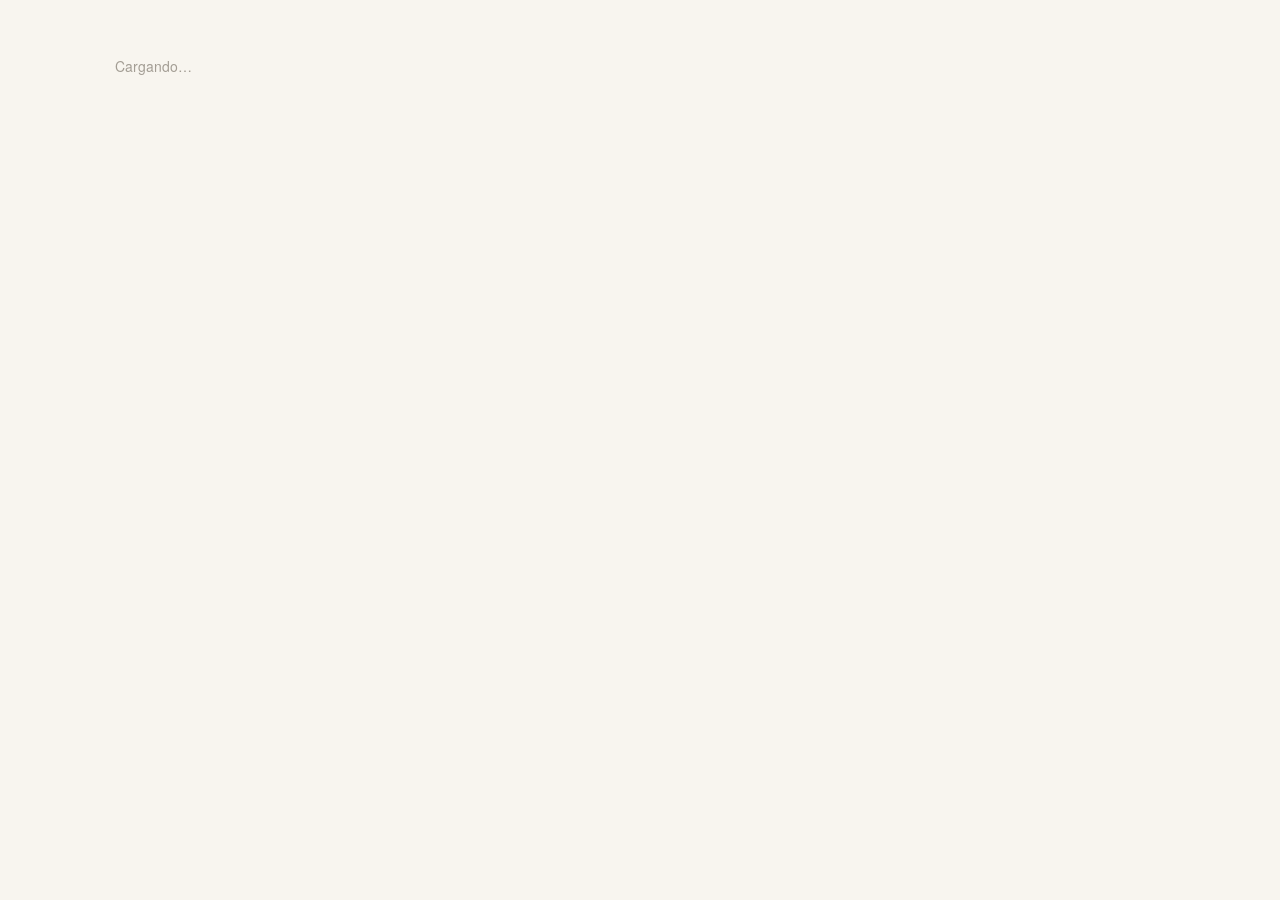
==== web/index.html @ 322b1c78 "Enso: PWA, Apps Script backend, vault and Pages deploy" ====
<!doctype html>
<html lang="es">
<head>
<meta charset="utf-8">
<meta name="viewport" content="width=device-width, initial-scale=1, viewport-fit=cover">
<meta http-equiv="Content-Security-Policy" content="default-src 'self'; script-src 'self' https://accounts.google.com/gsi/client; style-src 'self' https://accounts.google.com/gsi/style 'sha256-88QphsXJQwxKP9xXR175ZSMzpaq6Swzj9u3QQ+G2Wig='; frame-src https://accounts.google.com/gsi/; connect-src 'self' https://script.google.com https://script.googleusercontent.com https://accounts.google.com/gsi/; img-src 'self' data:; font-src 'self'; object-src 'none'; base-uri 'none'; form-action 'none'">
<meta name="referrer" content="strict-origin-when-cross-origin">
<meta name="theme-color" content="#f8f5ef">
<title>Enso</title>
<link rel="manifest" href="manifest.webmanifest">
<link rel="icon" type="image/png" href="icons/icon-32.png">
<link rel="apple-touch-icon" href="icons/icon-180.png">
<link rel="preload" href="fonts/texgyreheros-regular.woff2" as="font" type="font/woff2" crossorigin>
<link rel="preload" href="fonts/texgyreheros-bold.woff2" as="font" type="font/woff2" crossorigin>
<link rel="stylesheet" href="fonts/fonts.css">
<link rel="stylesheet" href="styles.css">
<script src="domain.js"></script>
<script src="https://accounts.google.com/gsi/client" async></script>
<script type="module" src="js/app.js"></script>
</head>
<body>
<main id="app"></main>
</body>
</html>
---- web/fonts/fonts.css ----
/*
 * Self-hosted TeX Gyre Heros (GUST Font License, see GUST-FONT-LICENSE.txt and README-fonts.txt).
 * Subset woff2: Latin, Latin-1, Latin Extended-A, general punctuation, euro, arrows.
 * Usage: font-family: "Helvetica Neue", Helvetica, "TeX Gyre Heros", sans-serif;
 */

@font-face {
  font-family: "TeX Gyre Heros";
  src: url("texgyreheros-regular.woff2") format("woff2");
  font-weight: 400;
  font-style: normal;
  font-display: swap;
  unicode-range: U+0020-007E, U+00A0-017F, U+2010-2027, U+2030-203A, U+20AC, U+2190-2193, U+2212;
}

@font-face {
  font-family: "TeX Gyre Heros";
  src: url("texgyreheros-bold.woff2") format("woff2");
  font-weight: 700;
  font-style: normal;
  font-display: swap;
  unicode-range: U+0020-007E, U+00A0-017F, U+2010-2027, U+2030-203A, U+20AC, U+2190-2193, U+2212;
}
---- web/styles.css ----
/* Enso — styles. Ma, asymmetry, 1px hairlines, no shadows. Vermilion = overdue / stale / timer. */

:root {
  --washi: #f8f5ef;
  --washi-deep: #ebe4d8;
  --sumi: #1e1c1a;
  --sumi-2: #6f6a63;
  --sumi-3: #a39d94;
  --hair: #d8d0c4;
  --shu: #c43d29;

  /* TeX Gyre Heros first: Windows maps "Helvetica" to Arial and Android to Roboto. */
  --font: "TeX Gyre Heros", "Helvetica Neue", Helvetica, sans-serif;
  --mono: ui-monospace, "Cascadia Mono", Consolas, monospace;
  --fs-xs: 12px;
  --fs-s: 14px;
  --fs-m: 16px;
  --fs-l: 20px;
  --fs-xl: 32px;
}

* { box-sizing: border-box; margin: 0; padding: 0; }
html { -webkit-text-size-adjust: 100%; }
body {
  background: var(--washi); color: var(--sumi);
  font-family: var(--font); font-size: var(--fs-m); line-height: 1.5;
  -webkit-font-smoothing: antialiased; font-kerning: normal;
  min-height: 100dvh;
}
ul { list-style: none; }
a { color: inherit; text-decoration: none; }
button { font: inherit; color: inherit; background: none; border: 0; cursor: pointer; text-align: inherit; }
input, select, textarea { font: inherit; color: inherit; }
button:focus-visible, a:focus-visible, input:focus-visible, select:focus-visible {
  outline: 1px solid var(--sumi); outline-offset: 3px;
}
[hidden] { display: none !important; }

.label { font-size: var(--fs-xs); font-weight: 400; letter-spacing: .08em; text-transform: uppercase; color: var(--sumi-2); }
.muted { color: var(--sumi-2); }
.faint { color: var(--sumi-3); }
.shu { color: var(--shu); }
.num { font-variant-numeric: tabular-nums; }

/* ---------- ensō ---------- */
svg.enso, svg.timer { display: block; flex: none; overflow: visible; }
svg.timer.inline { display: inline-block; vertical-align: -3px; margin-right: 8px; }
.enso .trace, .timer .trace { fill: none; stroke: var(--hair); stroke-width: 1; }
.enso .ink { fill: var(--sumi); }
.enso.is-overdue .ink { fill: var(--shu); }
.timer .ink, .timer .dot { fill: var(--shu); }

/* ---------- shell ---------- */
.page { max-width: 1240px; padding: 56px 64px 120px 9vw; }
.top { display: flex; align-items: baseline; gap: 24px; margin-bottom: 64px; }
.mark { font-weight: 700; font-size: var(--fs-l); letter-spacing: -.01em; }
.top .crumb, .top .date { color: var(--sumi-2); font-size: var(--fs-s); }
.top nav { margin-left: auto; display: flex; gap: 6px; font-size: var(--fs-s); color: var(--sumi-2); }
.top nav a + a::before { content: "·"; margin-right: 6px; color: var(--sumi-3); }
.top nav a[aria-current="page"] { color: var(--sumi); }

.btn-line { padding: 10px 16px; border: 1px solid var(--sumi); font-size: var(--fs-s); font-weight: 700; }
.btn-line:hover { background: var(--sumi); color: var(--washi); }
.btn-line.wide { width: 100%; margin-top: 24px; padding: 12px 16px; display: flex; justify-content: space-between; }
.btn-quiet { font-size: var(--fs-s); color: var(--sumi-2); }
.btn-quiet:hover { color: var(--sumi); }
.link-ul { border-bottom: 1px solid var(--sumi); padding-bottom: 1px; font-weight: 700; }

.toast {
  position: fixed; left: 50%; bottom: 24px; transform: translateX(-50%);
  background: var(--sumi); color: var(--washi); padding: 10px 16px; font-size: var(--fs-s);
  max-width: calc(100% - 32px);
}
.toast.is-error { background: var(--shu); }

.saving { color: var(--sumi-2); font-size: var(--fs-s); }
#gate { position: fixed; inset: 0; z-index: 10; overflow: auto; background: var(--washi); }
.gate { max-width: 360px; padding-top: 18vh; }
.gate h1 { font-size: var(--fs-xl); font-weight: 700; letter-spacing: -.02em; }
.gate p { margin-top: 8px; color: var(--sumi-2); font-size: var(--fs-s); }
.gate .gis { margin-top: 40px; min-height: 44px; }

/* ---------- review ---------- */
.grid { display: grid; grid-template-columns: minmax(0, 1fr) 272px; column-gap: 112px; align-items: start; }
.section-head { display: flex; justify-content: space-between; align-items: baseline; margin-bottom: 20px; }

.project {
  display: grid; grid-template-columns: 44px minmax(0, 1fr) 248px; column-gap: 28px;
  padding: 28px 0 30px; border-top: 1px solid var(--hair); cursor: pointer;
}
.project:last-child { border-bottom: 1px solid var(--hair); }
.project:hover h3 { text-decoration: underline; text-decoration-thickness: 1px; text-underline-offset: 4px; }
.project h3 { font-size: var(--fs-l); font-weight: 700; line-height: 1.2; letter-spacing: -.01em; display: flex; align-items: baseline; gap: 12px; }
.project h3 .count { font-size: var(--fs-s); font-weight: 400; color: var(--sumi-3); }
.project .last { margin-top: 8px; font-size: var(--fs-s); color: var(--sumi-2); max-width: 46ch; }
.project .last .when { color: var(--sumi); }
.project .last.is-stale .when { color: var(--shu); }

.upcoming { font-size: var(--fs-s); padding-top: 4px; }
.upcoming li { display: flex; justify-content: space-between; gap: 16px; padding: 2px 0; }
.upcoming li > span:last-child { color: var(--sumi-2); white-space: nowrap; }
.upcoming li.is-overdue > span:last-child { color: var(--shu); }

.margin .group { padding: 20px 0 22px; border-top: 1px solid var(--hair); }
.margin h4 { font-size: var(--fs-s); font-weight: 700; margin-bottom: 10px; }
.margin h4.shu { color: var(--shu); }
.margin li { font-size: var(--fs-s); padding: 3px 0; }
.margin li .meta { display: block; color: var(--sumi-2); font-size: var(--fs-xs); }
.margin li .meta.shu { color: var(--shu); }
.timed li { display: flex; gap: 12px; align-items: flex-start; }
.timed li svg { margin-top: 1px; }
.empty { font-size: var(--fs-s); color: var(--sumi-3); }

.review-box { margin-top: 56px; padding-top: 24px; border-top: 1px solid var(--sumi); }
.review-box .big { font-size: var(--fs-xl); font-weight: 700; line-height: 1.1; letter-spacing: -.02em; margin: 6px 0 2px; }
.review-box .sub { font-size: var(--fs-s); color: var(--sumi-2); }

/* ---------- project ---------- */
.hero { display: flex; align-items: center; gap: 32px; margin-bottom: 72px; }
.hero h1 { font-size: 40px; font-weight: 700; line-height: 1.05; letter-spacing: -.025em; }
.hero .meta { margin-top: 10px; font-size: var(--fs-s); color: var(--sumi-2); }
.hero .meta span + span::before { content: "·"; margin: 0 8px; color: var(--sumi-3); }
.hero .edit { margin-left: auto; align-self: flex-start; }
.grid.project-grid { grid-template-columns: minmax(0, 1fr) 320px; }

.ms {
  display: grid; grid-template-columns: minmax(0, 1fr) 124px 136px; column-gap: 24px; align-items: baseline;
  padding: 22px 0 24px; border-top: 1px solid var(--hair);
}
.ms h3 { font-size: 18px; font-weight: 700; line-height: 1.3; }
.ms .kind { margin-top: 4px; font-size: var(--fs-s); color: var(--sumi-2); }
.ms .due { font-size: var(--fs-s); text-align: right; white-space: nowrap; }
.ms .due small { display: block; font-size: var(--fs-xs); color: var(--sumi-2); }
.ms .due.is-overdue, .ms .due.is-overdue small { color: var(--shu); }
.ms .acts { display: flex; justify-content: flex-end; gap: 16px; font-size: var(--fs-s); }
.ms.is-done h3 { font-weight: 400; color: var(--sumi-2); }
.ms.is-done .due { color: var(--sumi-2); }
.ms .confirm { grid-column: 1 / -1; display: flex; flex-wrap: wrap; align-items: center; gap: 12px 24px; margin-top: 16px; font-size: var(--fs-s); }
.ms .confirm .primary-sm { background: var(--sumi); color: var(--washi); padding: 10px 16px; font-weight: 700; }
.ms .confirm .primary-sm span { font-weight: 400; opacity: .75; margin-left: 12px; }
.list-end { border-top: 1px solid var(--hair); }
.done-head { margin-top: 56px; }

.compose { border-bottom: 1px solid var(--sumi); display: flex; gap: 12px; align-items: center; margin-bottom: 8px; }
.compose input { flex: 1; border: 0; background: none; font-size: var(--fs-s); padding: 10px 0; outline: none; }
.compose input::placeholder { color: var(--sumi-3); }
.compose button { font-size: var(--fs-s); font-weight: 700; }
.log li { padding: 16px 0; border-bottom: 1px solid var(--hair); font-size: var(--fs-s); overflow-wrap: anywhere; }
.log .when { display: flex; justify-content: space-between; font-size: var(--fs-xs); color: var(--sumi-2); margin-bottom: 4px; }
.log .type { letter-spacing: .06em; text-transform: uppercase; }
.log .sys { color: var(--sumi-2); }

/* ---------- forms ---------- */
.panel { border-top: 1px solid var(--sumi); border-bottom: 1px solid var(--hair); padding: 24px 0 28px; margin-bottom: 40px; }
.panel h2 { font-size: var(--fs-l); font-weight: 700; margin-bottom: 20px; }
.fields { display: grid; grid-template-columns: repeat(auto-fill, minmax(180px, 1fr)); gap: 20px 24px; }
.field { display: flex; flex-direction: column; gap: 6px; }
.field.wide { grid-column: 1 / -1; }
.field input, .field select {
  border: 0; border-bottom: 1px solid var(--hair); background: none; padding: 8px 0; font-size: var(--fs-m);
  border-radius: 0; outline: none; appearance: none;
}
.field input:focus, .field select:focus { border-bottom-color: var(--sumi); }
.seg { display: flex; gap: 8px; }
.panel .row-acts { display: flex; gap: 16px; align-items: center; margin-top: 28px; }
.panel .row-acts .spacer { flex: 1; }
.panel .err { color: var(--shu); font-size: var(--fs-s); margin-top: 16px; }

/* ---------- chips ---------- */
.chips { display: flex; flex-wrap: wrap; gap: 8px; }
.chip {
  min-height: 40px; padding: 8px 14px; border: 1px solid var(--hair); border-radius: 999px;
  font-size: var(--fs-s); line-height: 22px; display: inline-flex; align-items: center;
}
.chip.on, .chip[aria-pressed="true"] { background: var(--sumi); border-color: var(--sumi); color: var(--washi); }
.chip.on .trace, .chip[aria-pressed="true"] .trace { stroke: #57524c; }
.chip .d { color: var(--shu); margin-left: 6px; }
.chip svg.timer.inline { margin-right: 6px; vertical-align: 0; }

/* ---------- capture (mobile) ---------- */
.capture { max-width: 440px; min-height: 100dvh; margin: 0 auto; padding: 20px 20px 0 24px; display: flex; flex-direction: column; }
.capture .top { margin-bottom: 36px; justify-content: space-between; }
.capture .top .mark { font-size: var(--fs-m); }
.capture .top nav { margin-left: 0; }
.next { padding-bottom: 28px; border-bottom: 1px solid var(--hair); }
.next-row { display: flex; align-items: flex-start; justify-content: space-between; gap: 16px; }
.next-row svg { margin-top: 10px; }
.next .title { font-size: 24px; font-weight: 700; line-height: 1.2; letter-spacing: -.015em; margin-top: 8px; }
.next .meta { font-size: var(--fs-s); color: var(--sumi-2); margin-top: 4px; }
.next .overdue { font-size: var(--fs-s); color: var(--shu); margin-top: 14px; }
.block { padding-top: 24px; }
.block .label { margin-bottom: 12px; }
.note {
  width: 100%; margin-top: 4px; padding: 10px 0; border: 0; border-bottom: 1px solid var(--hair);
  background: transparent; font-size: var(--fs-m); outline: none;
}
.note::placeholder { color: var(--sumi-3); }
.note:focus { border-bottom-color: var(--sumi); }
.actions {
  position: sticky; bottom: 0; margin-top: auto;
  padding: 24px 0 calc(20px + env(safe-area-inset-bottom));
  background: linear-gradient(to bottom, rgba(248, 245, 239, 0), var(--washi) 24px);
}
.primary {
  width: 100%; min-height: 56px; padding: 0 20px; background: var(--sumi); color: var(--washi);
  display: flex; align-items: center; justify-content: space-between; font-size: var(--fs-m);
}
.primary:disabled { opacity: .35; cursor: default; }
.primary b { font-weight: 700; }
.primary span { opacity: .75; font-size: var(--fs-s); }
.secondary { display: block; width: 100%; margin-top: 14px; text-align: center; font-size: var(--fs-s); color: var(--sumi-2); }
.secondary u { text-decoration: none; border-bottom: 1px solid var(--hair); padding-bottom: 1px; }

/* ---------- vault ---------- */
.vault { max-width: 920px; }
.vault .head { display: flex; align-items: flex-end; flex-wrap: wrap; gap: 24px; margin-bottom: 40px; }
.vault .head h1 { font-size: 40px; font-weight: 700; line-height: 1.05; letter-spacing: -.025em; }
.vault .state { font-size: var(--fs-s); color: var(--sumi-2); margin-top: 10px; }
.vault .right { margin-left: auto; display: flex; gap: 20px; align-items: center; }
.filters { display: flex; gap: 8px; flex-wrap: wrap; margin-bottom: 32px; }
.filters .chip { min-height: 36px; padding: 6px 14px; }
.filters input {
  margin-left: auto; width: 220px; border: 0; border-bottom: 1px solid var(--hair); border-radius: 0; background: none;
  font-size: var(--fs-s); padding: 6px 0; outline: none;
}
.filters input:focus { border-bottom-color: var(--sumi); }
.filters input::placeholder { color: var(--sumi-3); }
.vault .group { margin-bottom: 40px; }
.vault .group h2 { margin-bottom: 8px; }
.vault .row {
  display: grid; grid-template-columns: minmax(0, 1fr) minmax(0, 1fr) 260px; column-gap: 24px; align-items: center;
  min-height: 64px; padding: 12px 0; border-top: 1px solid var(--hair);
}
.vault .group .row:last-child { border-bottom: 1px solid var(--hair); }
.vault .name { overflow-wrap: anywhere; }
.vault .kind { display: block; font-size: var(--fs-xs); color: var(--sumi-2); letter-spacing: .06em; text-transform: uppercase; margin-top: 2px; }
.vault .val { font-size: var(--fs-s); font-family: var(--mono); letter-spacing: .02em; overflow-wrap: anywhere; }
.vault .val.mask { letter-spacing: .2em; color: var(--sumi-2); }
.vault .val.ref { font-family: var(--font); color: var(--sumi-2); letter-spacing: 0; }
.vault .acts { display: flex; justify-content: flex-end; gap: 18px; font-size: var(--fs-s); color: var(--sumi-2); }
.vault .acts button { padding: 8px 0; }
.vault .acts button:hover { color: var(--sumi); }
.vault .acts .copied { color: var(--sumi); white-space: nowrap; padding: 8px 0; }
.vault .row.is-open { background: var(--washi-deep); margin: 0 -16px; padding: 12px 16px; border-top-color: transparent; }
.vault .group .panel { margin-bottom: 0; }
.vault .foot { margin-top: 56px; font-size: var(--fs-xs); color: var(--sumi-2); line-height: 1.6; }
.lock-box { max-width: 360px; padding-top: 12vh; }
.lock-box h1 { font-size: var(--fs-xl); font-weight: 700; letter-spacing: -.02em; line-height: 1.1; }
.lock-box p { font-size: var(--fs-s); color: var(--sumi-2); margin-top: 8px; }
.lock-box label { display: block; margin-top: 48px; }
.lock-box label.second { margin-top: 24px; }
.lock-box input {
  width: 100%; margin-top: 8px; padding: 12px 0; border: 0; border-bottom: 1px solid var(--sumi); border-radius: 0;
  background: none; font-size: 18px; letter-spacing: .2em; outline: none;
}
.lock-box .primary { margin-top: 32px; }
.lock-box p.err { color: var(--shu); margin-top: 16px; }
.lock-box p.fine { margin-top: 32px; font-size: var(--fs-xs); line-height: 1.6; }

/* ---------- responsive ---------- */
@media (max-width: 899px) {
  .page { padding: 20px 20px 80px 24px; }
  .top { margin-bottom: 36px; flex-wrap: wrap; row-gap: 4px; }
  .top .date { display: none; }
  .grid, .grid.project-grid { grid-template-columns: 1fr; row-gap: 56px; }
  .project { grid-template-columns: 44px minmax(0, 1fr); row-gap: 12px; }
  .project .upcoming { grid-column: 2; }
  .hero { gap: 20px; margin-bottom: 48px; }
  .hero h1 { font-size: 32px; }
  .ms { grid-template-columns: minmax(0, 1fr) auto; row-gap: 10px; }
  .ms .acts { grid-column: 1 / -1; justify-content: flex-start; }
  .vault .row { grid-template-columns: minmax(0, 1fr); row-gap: 4px; }
  .vault .acts { justify-content: flex-start; }
  .vault .right { margin-left: 0; }
  .filters input { width: 100%; margin-left: 0; }
}
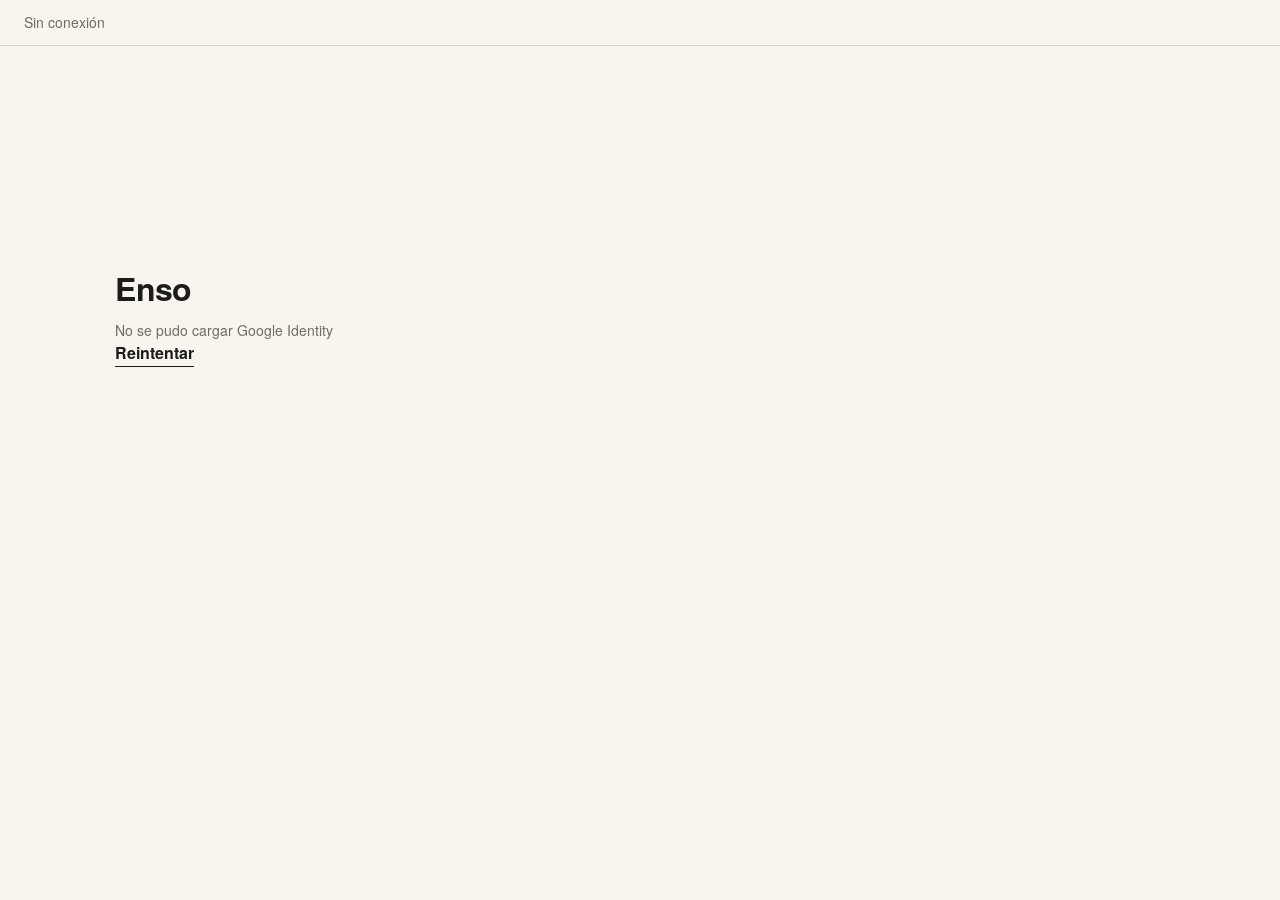
==== commit 0be2d5ce: "Offline: capture queue, local snapshot and service worker" ====
--- a/web/index.html
+++ b/web/index.html
@@ -15,7 +15,6 @@
 <link rel="stylesheet" href="fonts/fonts.css">
 <link rel="stylesheet" href="styles.css">
 <script src="domain.js"></script>
-<script src="https://accounts.google.com/gsi/client" async></script>
 <script type="module" src="js/app.js"></script>
 </head>
 <body>
--- a/web/styles.css
+++ b/web/styles.css
@@ -69,11 +69,16 @@
 .toast {
   position: fixed; left: 50%; bottom: 24px; transform: translateX(-50%);
   background: var(--sumi); color: var(--washi); padding: 10px 16px; font-size: var(--fs-s);
-  max-width: calc(100% - 32px);
+  max-width: calc(100% - 32px); pointer-events: none;
 }
 .toast.is-error { background: var(--shu); }
 
 .saving { color: var(--sumi-2); font-size: var(--fs-s); }
+#sync { padding: 8px 24px; border-bottom: 1px solid var(--hair); font-size: var(--fs-s); color: var(--sumi-2); overflow-wrap: anywhere; }
+#sync p { padding: 4px 0; }
+#sync .link-ul { color: var(--sumi); margin-left: 8px; }
+#sync .shu { color: var(--shu); }
+.gate .later { margin-top: 24px; }
 #gate { position: fixed; inset: 0; z-index: 10; overflow: auto; background: var(--washi); }
 .gate { max-width: 360px; padding-top: 18vh; }
 .gate h1 { font-size: var(--fs-xl); font-weight: 700; letter-spacing: -.02em; }
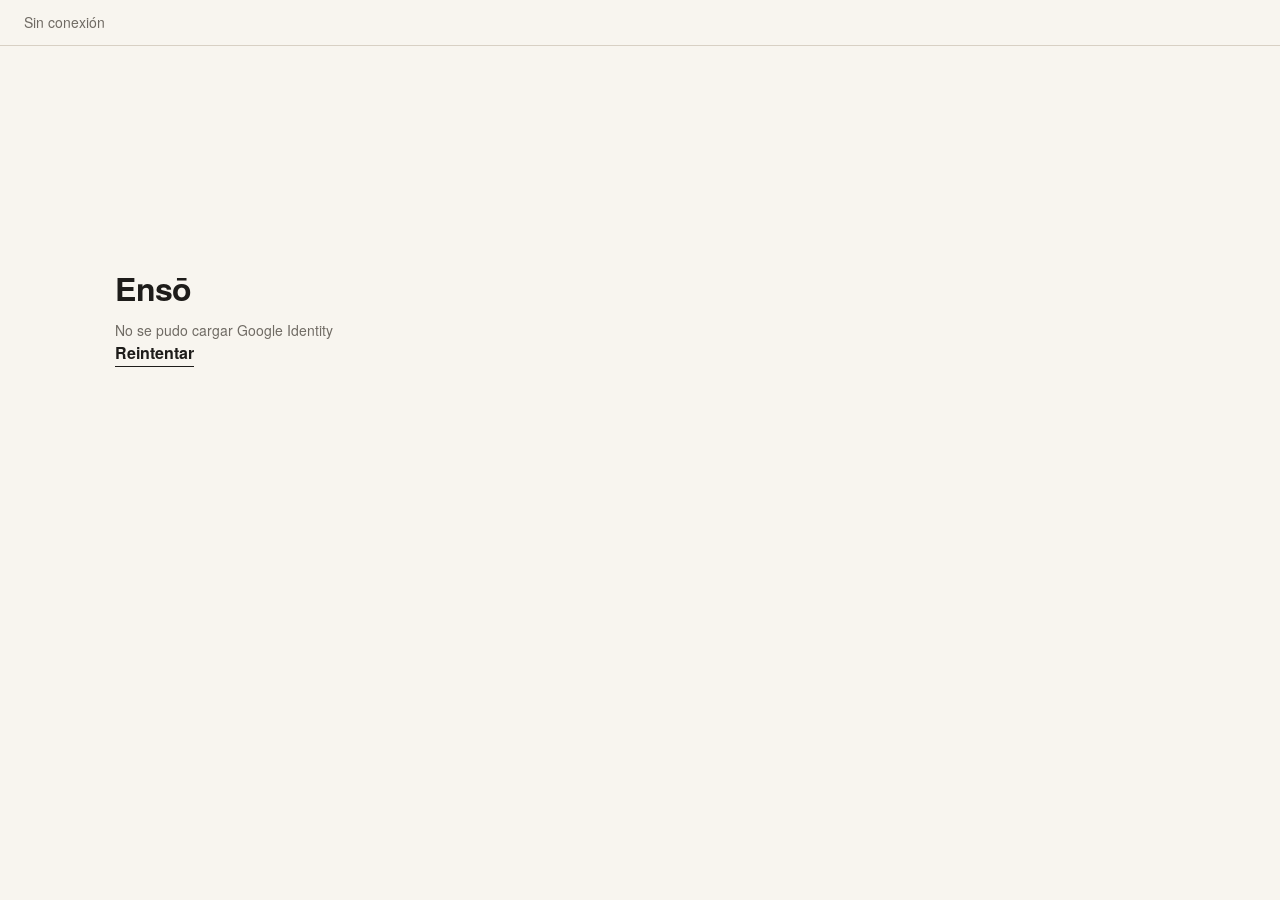
==== commit 06352612: "Show the app name as Ensō" ====
--- a/web/index.html
+++ b/web/index.html
@@ -6,7 +6,7 @@
 <meta http-equiv="Content-Security-Policy" content="default-src 'self'; script-src 'self' https://accounts.google.com/gsi/client; style-src 'self' https://accounts.google.com/gsi/style 'sha256-88QphsXJQwxKP9xXR175ZSMzpaq6Swzj9u3QQ+G2Wig='; frame-src https://accounts.google.com/gsi/; connect-src 'self' https://script.google.com https://script.googleusercontent.com https://accounts.google.com/gsi/; img-src 'self' data:; font-src 'self'; object-src 'none'; base-uri 'none'; form-action 'none'">
 <meta name="referrer" content="strict-origin-when-cross-origin">
 <meta name="theme-color" content="#f8f5ef">
-<title>Enso</title>
+<title>Ensō</title>
 <link rel="manifest" href="manifest.webmanifest">
 <link rel="icon" type="image/png" href="icons/icon-32.png">
 <link rel="apple-touch-icon" href="icons/icon-180.png">
